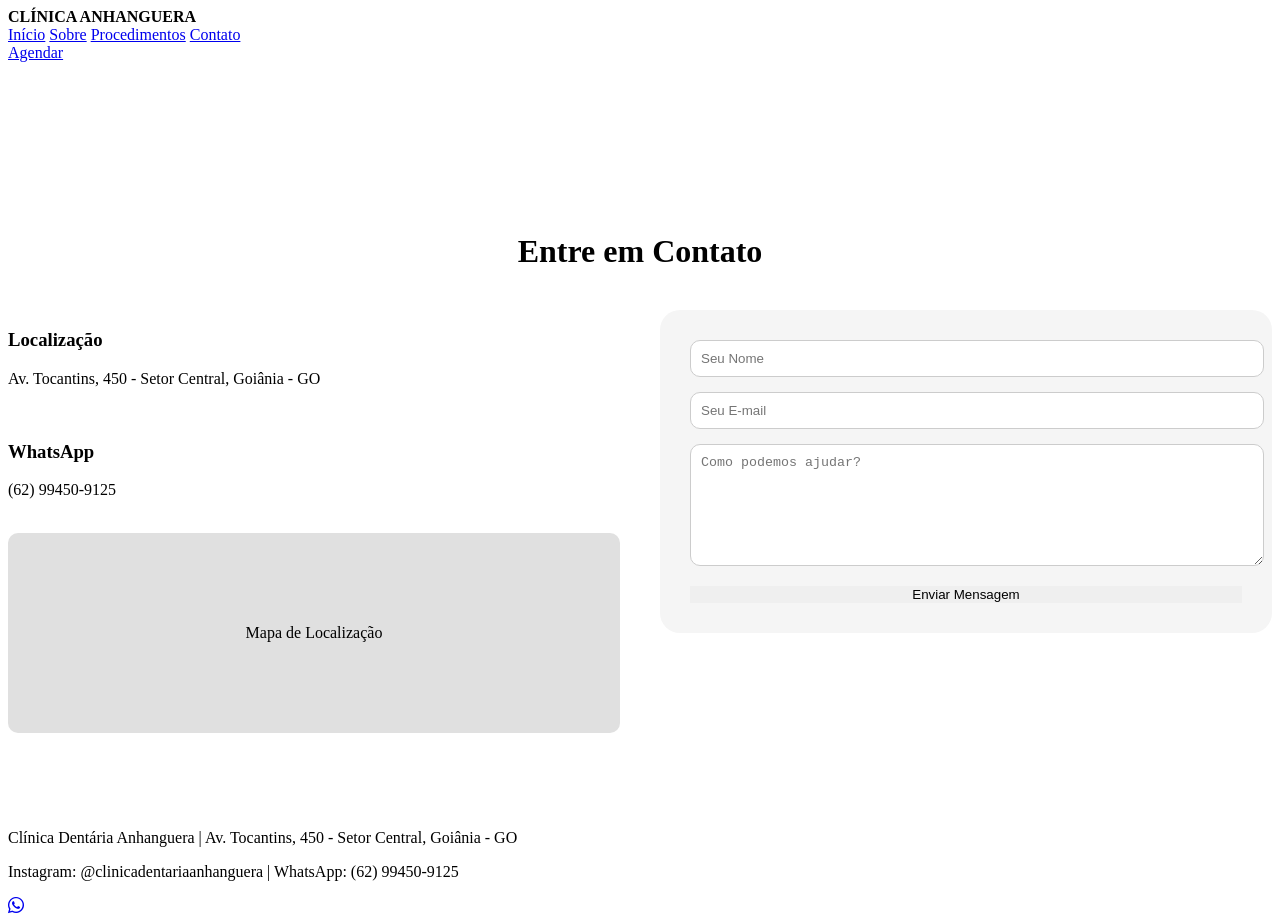
==== contato.html @ a7d1e627 "Add files via upload" ====
<!DOCTYPE html>
<html lang="pt-BR">
<head>
    <meta charset="UTF-8">
    <meta name="viewport" content="width=device-width, initial-scale=1.0">
    <title>Contato | Clínica Dentária Anhanguera</title>
    <link rel="stylesheet" href="css/style.css">
    <link rel="stylesheet" href="https://cdn.jsdelivr.net/npm/bootstrap-icons@1.11.3/font/bootstrap-icons.min.css">
</head>
<body>

    <header>
        <div class="container nav-container">
            <div class="logo"><strong>CLÍNICA ANHANGUERA</strong></div>
            <nav>
                <a href="index.html">Início</a>
                <a href="sobre.html">Sobre</a>
                <a href="procedimentos.html">Procedimentos</a>
                <a href="contato.html">Contato</a>
            </nav>
            <a href="https://wa.me/5562994509125" class="btn-agendar">Agendar</a>
        </div>
    </header>

    <main class="container" style="padding-top: 150px; padding-bottom: 80px;">
        <h1 style="text-align: center; margin-bottom: 40px;">Entre em Contato</h1>
        
        <div style="display: grid; grid-template-columns: 1fr 1fr; gap: 40px; align-items: start;">
            <div>
                <h3>Localização</h3>
                <p>Av. Tocantins, 450 - Setor Central, Goiânia - GO</p>
                <br>
                <h3>WhatsApp</h3>
                <p>(62) 99450-9125</p>
                <br>
                <div style="background: #e0e0e0; height: 200px; border-radius: 10px; display: flex; align-items: center; justify-content: center;">
                    Mapa de Localização
                </div>
            </div>
            
            <form style="background: #F5F5F5; padding: 30px; border-radius: 20px;">
                <input type="text" placeholder="Seu Nome" style="width: 100%; padding: 10px; margin-bottom: 15px; border-radius: 10px; border: 1px solid #ccc;">
                <input type="email" placeholder="Seu E-mail" style="width: 100%; padding: 10px; margin-bottom: 15px; border-radius: 10px; border: 1px solid #ccc;">
                <textarea placeholder="Como podemos ajudar?" style="width: 100%; padding: 10px; margin-bottom: 15px; border-radius: 10px; border: 1px solid #ccc; height: 100px;"></textarea>
                <button type="submit" class="btn-primary" style="width: 100%; border: none; cursor: pointer;">Enviar Mensagem</button>
            </form>
        </div>
    </main>

    <footer>
        <div class="container">
            <p>Clínica Dentária Anhanguera | Av. Tocantins, 450 - Setor Central, Goiânia - GO</p>
            <p>Instagram: @clinicadentariaanhanguera | WhatsApp: (62) 99450-9125</p>
        </div>
    </footer>

    <a href="https://wa.me/5562994509125" class="whatsapp-float" target="_blank">
        <i class="bi bi-whatsapp"></i>
    </a>

    <script src="js/script.js"></script>
</body>
</html>
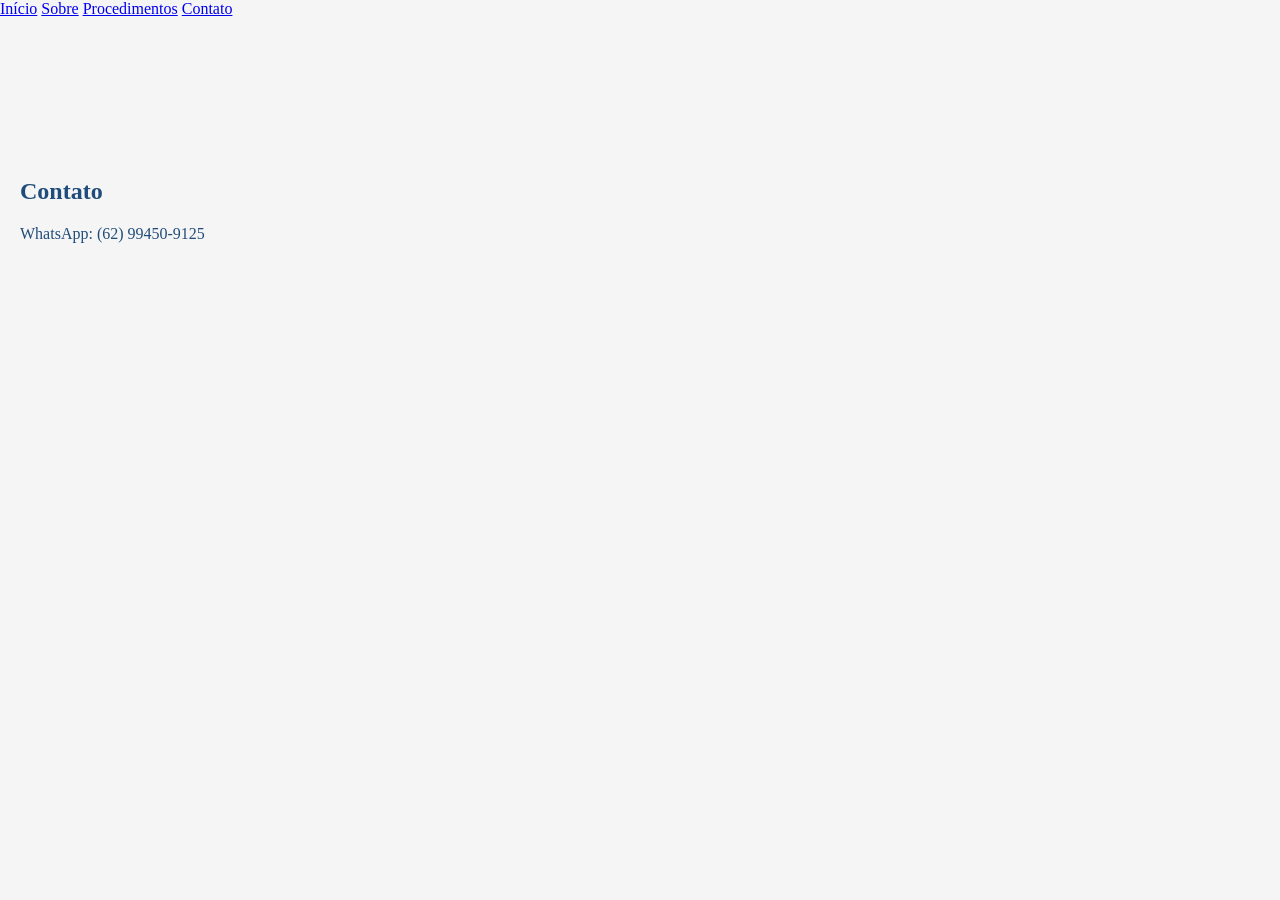
==== commit 2e0655c0: "Add files via upload" ====
--- a/contato.html
+++ b/contato.html
@@ -1,63 +1,27 @@
 <!DOCTYPE html>
 <html lang="pt-BR">
 <head>
-    <meta charset="UTF-8">
-    <meta name="viewport" content="width=device-width, initial-scale=1.0">
-    <title>Contato | Clínica Dentária Anhanguera</title>
-    <link rel="stylesheet" href="css/style.css">
-    <link rel="stylesheet" href="https://cdn.jsdelivr.net/npm/bootstrap-icons@1.11.3/font/bootstrap-icons.min.css">
+  <meta charset="UTF-8">
+  <title>Contato</title>
+  <link rel="stylesheet" href="style.css">
 </head>
 <body>
 
-    <header>
-        <div class="container nav-container">
-            <div class="logo"><strong>CLÍNICA ANHANGUERA</strong></div>
-            <nav>
-                <a href="index.html">Início</a>
-                <a href="sobre.html">Sobre</a>
-                <a href="procedimentos.html">Procedimentos</a>
-                <a href="contato.html">Contato</a>
-            </nav>
-            <a href="https://wa.me/5562994509125" class="btn-agendar">Agendar</a>
-        </div>
-    </header>
+<header class="header">
+  <div class="container">
+    <a href="index.html">Início</a>
+    <a href="sobre.html">Sobre</a>
+    <a href="procedimentos.html">Procedimentos</a>
+    <a href="contato.html">Contato</a>
+  </div>
+</header>
 
-    <main class="container" style="padding-top: 150px; padding-bottom: 80px;">
-        <h1 style="text-align: center; margin-bottom: 40px;">Entre em Contato</h1>
-        
-        <div style="display: grid; grid-template-columns: 1fr 1fr; gap: 40px; align-items: start;">
-            <div>
-                <h3>Localização</h3>
-                <p>Av. Tocantins, 450 - Setor Central, Goiânia - GO</p>
-                <br>
-                <h3>WhatsApp</h3>
-                <p>(62) 99450-9125</p>
-                <br>
-                <div style="background: #e0e0e0; height: 200px; border-radius: 10px; display: flex; align-items: center; justify-content: center;">
-                    Mapa de Localização
-                </div>
-            </div>
-            
-            <form style="background: #F5F5F5; padding: 30px; border-radius: 20px;">
-                <input type="text" placeholder="Seu Nome" style="width: 100%; padding: 10px; margin-bottom: 15px; border-radius: 10px; border: 1px solid #ccc;">
-                <input type="email" placeholder="Seu E-mail" style="width: 100%; padding: 10px; margin-bottom: 15px; border-radius: 10px; border: 1px solid #ccc;">
-                <textarea placeholder="Como podemos ajudar?" style="width: 100%; padding: 10px; margin-bottom: 15px; border-radius: 10px; border: 1px solid #ccc; height: 100px;"></textarea>
-                <button type="submit" class="btn-primary" style="width: 100%; border: none; cursor: pointer;">Enviar Mensagem</button>
-            </form>
-        </div>
-    </main>
+<section class="hero">
+  <div class="container">
+    <h1>Contato</h1>
+    <p>WhatsApp: (62) 99450-9125</p>
+  </div>
+</section>
 
-    <footer>
-        <div class="container">
-            <p>Clínica Dentária Anhanguera | Av. Tocantins, 450 - Setor Central, Goiânia - GO</p>
-            <p>Instagram: @clinicadentariaanhanguera | WhatsApp: (62) 99450-9125</p>
-        </div>
-    </footer>
-
-    <a href="https://wa.me/5562994509125" class="whatsapp-float" target="_blank">
-        <i class="bi bi-whatsapp"></i>
-    </a>
-
-    <script src="js/script.js"></script>
 </body>
 </html>
--- a/style.css
+++ b/style.css
@@ -0,0 +1,66 @@
+body {
+  margin: 0;
+  font-family: Poppins;
+  background: #F5F5F5;
+  color: #1F4C7A;
+}
+
+/* HEADER GLASS PREMIUM */
+.glass {
+  background: rgba(255,255,255,0.7);
+  backdrop-filter: blur(15px);
+  position: fixed;
+  width: 100%;
+  top: 0;
+}
+
+/* HERO */
+.hero {
+  padding: 140px 20px;
+}
+
+/* BOTÕES */
+.btn-primary {
+  background: #56B9C0;
+  color: white;
+  padding: 12px 25px;
+  border-radius: 30px;
+  text-decoration: none;
+}
+
+.btn-secondary {
+  border: 2px solid #1F4C7A;
+  padding: 12px 25px;
+  border-radius: 30px;
+}
+
+/* WHATSAPP */
+.whatsapp-float {
+  position: fixed;
+  bottom: 20px;
+  right: 20px;
+  background: #25D366;
+  padding: 15px 20px;
+  border-radius: 50px;
+  color: white;
+  animation: pulse 1.5s infinite;
+}
+
+@keyframes pulse {
+  0% {transform: scale(1);}
+  50% {transform: scale(1.1);}
+  100% {transform: scale(1);}
+}
+
+/* FORM */
+.form {
+  display: flex;
+  flex-direction: column;
+  gap: 10px;
+}
+
+.form input, .form textarea {
+  padding: 12px;
+  border-radius: 10px;
+  border: 1px solid #ddd;
+}
